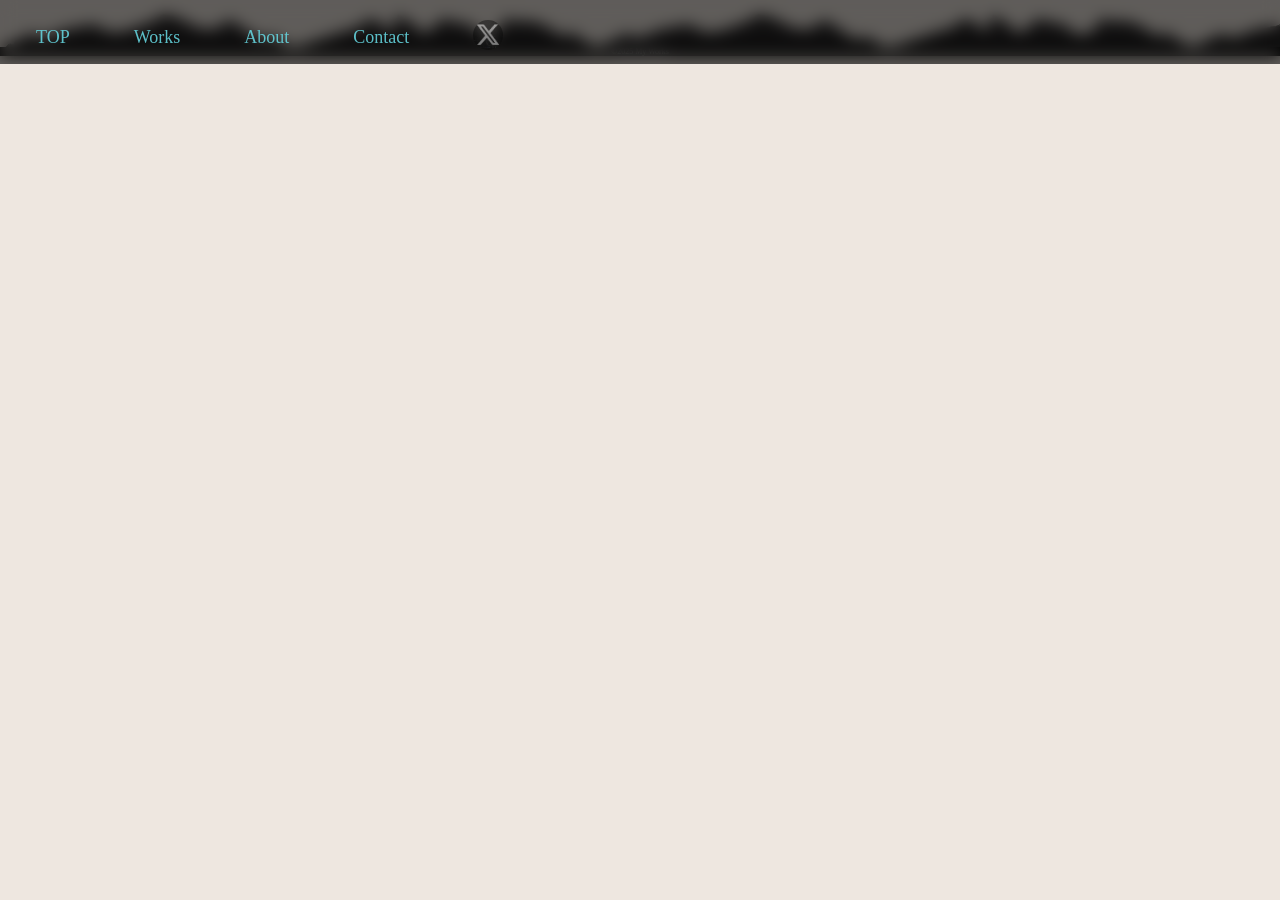
==== works_content.html @ 8da6edc7 "made works_content.html 2026/6/20/16:18" ====
<!DOCTYPE html>
<html lang="ja">
<head>
    <meta charset="UTF-8">
    <meta name="viewport" content="width=device-width, initial-scale=1.0">
    <title>Document</title>
    <link rel="stylesheet" href="style.css">
</head>
<body>
    <header>
        <nav>
            <ul>
                <div class="top">
                    <li><a href="#TOP">TOP</a></li>
                </div>
                <div class="works">
                    <li><a href="#WORKS">Works</a></li>
                </div>
                <div class="about">
                    <li><a href="#ABOUT">About</a></li>
                </div>
                <div class="contact">
                    <li><a href="#CONTACT">Contact</a></li>
                </div>
                <div>
                    <li><a href="#" target="_blank"><img src="img/GXt2hyzWMAAvO7R.jpg" alt=""></a></li>
                </div>
            </ul>
        </nav>
    </header>
    <main>
      <div class="works-title">
        <h1 id="works-title"></h1>
      </div>
      <div id="works-img"></div>
      <div>
        <p id="works-discription"></p>
      </div>
      <div id="works-link"></div>
    </main>
    <div id="footer-img">
        <img src="img/Mts.png" alt="">
        <img src="img/Mts.png" alt="">
        <img src="img/Mts.png" alt="">
    </div>
    <footer>
        <span>©2025 My Works</span>
    </footer>
    <script src="https://code.jquery.com/jquery-3.7.0.min.js" integrity="sha256-2Pmvv0kuTBOenSvLm6bvfBSSHrUJ+3A7x6P5Ebd07/g=" crossorigin="anonymous"></script>
    <script src="portfolio.js" type="text/javascript"></script>
</body>
</html>
---- style.css ----
*{
    margin: 0;
    padding: 0;
    box-sizing: border-box;
    /* これで文字についてるデフォルトの余白を消せる */
}
/* main{
    background-image: url("pr00579.jpg");
    background-size: cover;
    background-position: center;
    background-attachment: fixed;
} */
/* main::before {
    content: "";
    position: fixed;
    inset: 0;
    background: url("pr00579.jpg") center / cover no-repeat;
    z-index: -1;
} */
/* .Works, .About, .Contact {
    background: rgba(0,0,0,0.6);
    backdrop-filter: blur(8px);
} */
/* .bg-wrapper {
    background: url("pr00579.jpg") center / cover no-repeat;
} */
.bg-wrapper {
    background:
      linear-gradient(
        rgba(255,255,255,0.6),
        rgba(255,255,255,0.6)
      ),
      url("pr00579.jpg") center / cover no-repeat;
}
body{
    background: #eee7e0;
    /* background: #cdd9d9; */
}
.main-visual{
    background: none;
    position: relative;
    width: 100%;
    display: flex;
    /* margin-bottom: 150px; */
    @media screen and (max-width: 768px){
        margin-bottom: 60px;
    }
    h1{
        flex: 0 0 61.8%;
        text-align: left;
        align-content: end;
        /* width: 100%; */
        font-size: 48px;
        font-family: caveat;
        margin-bottom: 60px;
        padding-left: 150px;
        @media screen and (max-width: 768px){          
            font-size: 18px;
            position: absolute;
            bottom: 0;
            left: 0;
            z-index: 1;
            padding-left: 40px;
            margin-bottom: 24px;
            color: #ffffff;
            text-shadow: 0 0 20px rgba(0, 0, 0, 1);
            /* background: aqua;
            opacity: 0.5; */
            /* background: rgba(0, 255, 255, 0.7); */
        }
    }
    img{
        flex: 0 0 38.2%;
        width: 100%;
        max-width: 561px;
        object-fit: cover;
        /* padding-right: 100px; */

        @media screen and (max-width: 768px){
            width: 100%;
            max-width: 600px;
            padding: 0;
        }
    }
    
    
}

.Works{
    position: relative;
    padding-top: 150px;
    text-align: left;
    padding-left: 150px;
    margin-bottom: 150px;
    @media screen and (max-width: 768px){
        padding-top: 60px;
        padding-left: 40px;
        margin-bottom: 100px;
    }
    h2{
        font-size: 48px;
        margin-bottom: 40px;
        @media screen and (max-width: 768px){
            font-size: 24px;
        }
    }
    h5{
        position: absolute;
        top: 100px;
        left: 40px;
        font-size: 60px;
        color: aqua;
        opacity: 0.4;
        @media screen and (max-width: 768px){
            font-size: 48px;
            top: 20px;
            left: -12px;
        }
    }

}
.Works-content{
    width: 100%;
    max-width: 1280px;
    display: grid;
    grid-template-columns: repeat(2,1fr);
    gap: 40px;
    @media screen and (max-width: 768px){
        display: flex;
        flex-direction: column;
    }
}
.Works-item{
    width: 100%;
    text-align: left;
    h3{
        font-size: 18px;
    }
    img{
        width: 90%;
        aspect-ratio: 16/9;
        object-fit: cover;
        border-radius: 16px;
        transition: 0.5s;
        @media screen and (max-width: 768px){
            width: 75%;
        }
    }
    img:hover{
        width: 92%;
        @media screen and (max-width: 768px){
            width: 80%;
        }
        /* @media screen and (max-width: 768px){
            width: ;
        } */
    }
    p{
        font-size: 12px;
    }
    a{
        position: absolute;
        inset: 0;
        text-decoration: none;
    }
}
.About{
    position: relative;
    padding-top: 150px;
    text-align: left;
    padding-left: 150px;
    margin-bottom: 100px;
    @media screen and (max-width: 768px){
        padding-top: 80px;
        padding-left: 40px;
        padding-right: 40px;
    }
    h2{
        font-size: 48px;
        @media screen and (max-width: 768px){
            font-size: 24px;
        }
    }
    h5{
        position: absolute;
        top: 120px;
        left: 40px;
        font-size: 60px;
        color: aqua;
        opacity: 0.4;
        line-height: 1;
        @media screen and (max-width: 768px){
            font-size: 48px;
            top: 52px;
            left: -12px;
        }
    }
}
.About-content{
    padding-top: 100px;
    width: 100%;
    max-width: 1280px;
    display: flex;
    gap: 80px;
    /* h4{  
        font-size: 80px;
    }
    p{        
        font-size: 12px;
    } */
    @media screen and (max-width: 768px){
        display: contents;
        padding-top: 40px;
        /* gap: 100px; */
    }
    img{
        padding: 12px;
        width: 100%;
        max-width: 800px;
        aspect-ratio: 16/9;
        object-fit: cover;
        border-radius: 32px;
        @media screen and (max-width: 768px){
            width: 100%;
            max-width: 600px;
        }
    }
}
.About-content-text{
    /* margin-top: -40px; */
    gap: 8px;
    h4{
        padding-top: 40px;
        font-size: 60px;
        @media screen and (max-width: 768px){
            padding-top: 24px;
            font-size: 20px;
        }
    }
    p{
        padding-top: 24px;
        /* text-align: left; */
        font-size: 12px;
        @media screen and (max-width: 768px){
            margin-bottom: 40px;
        }
    }
}
.Contact{
    position: relative;
    padding-top: 150px;
    text-align: left;
    padding-left: 150px;
    /* margin-bottom: 150px; */
    padding-bottom: 150px;
    padding-right: 150px;
    /* width: 92%; */
    max-width: 1600px;
    margin: 0 auto;
    @media screen and (max-width: 768px){
        padding-top: 60px;
        padding-left: 40px;
        padding-right: 40px;
    }
    h2{
        font-size: 48px;
        margin-bottom: 40px;
        @media screen and (max-width: 768px){
            font-size: 24px;
            margin-bottom: 12px;
        }
    }
    h5{
        position: absolute;
        top: 100px;
        left: 40px;
        font-size: 60px;
        color: aqua;
        opacity: 0.4;
        @media screen and (max-width: 768px){
            font-size: 48px;
            top: 20px;
            left: -12px;
        }
    }
}
.contact-items{
    padding: 18px;
    width: 100%;
    display: flex;
    margin-bottom: 12px;
    label{
        width: 15%;
    }
    input, textarea{
        width: 85%;
        padding: 12px;
        font-size: 16px;
        @media screen and (max-width: 768px){
            font-size: 8px;
            padding: 8px;
        }
    }
    textarea{
        resize: vertical;
    }
    @media screen and (max-width: 768px){
        flex-direction: column;
        label, input, textarea{
            width: 100%;
        }
    }
}
.contact-btn{
    margin-top: 24px;
    display: flex;
    justify-content: center;
    input{
        width: 25%;
        min-width: 250px;
        background: #000000;
        color: #ffffff;
        padding: 16px 0;

        transition: .2s;
        &:hover{
            color: #000000;
            background: #ffffff;
        }
    }
}

header{
    padding-top: 20px;
    padding-left: 36px;
    position: fixed;
    top: 0;
    left: 0;
    width: 100%;
    height: 64px;
    background: rgba(0, 0, 0, 0.6);
    backdrop-filter: blur(8px);
    z-index: 2;
    @media screen and (max-width: 768px){
        padding-top: 8px;
        padding-left: 12px;
    }
    nav{
        ul{
            display: flex;
            gap: 64px;
            list-style: none;
            align-items: center;           
            a{
                font-size: 18px;
                color: #64d2dc;
                opacity: 0.9;
                text-decoration: none;
                transition: font-size 0.5s;
                @media screen and (max-width: 768px){
                    font-size: 12px;
                }
            }
            a:hover{
                font-size: 24px;
            }
            img{
                width: 30px;
                border-radius: 16px;
                object-fit: cover;
                opacity: 0.5;
                transition: 0.3s;
            }
            img:hover{
                width: 36px;
            }
            @media screen and (max-width: 768px){
                gap: 20px;
                font-size: 20px;
            }

        }
    }
}

#footer-img{
    width: 100%;
    display: flex;
    line-height: 0;
    img{
        width: 100%;
        /* height: 300px; */
        object-fit: cover;
        display: block;
    }
}

footer{
    width: 100%;
    background: #0c0c0c;
    text-align: center;
    font-size: 8px;
    color: #e9e9e9;
    /* margin-top: 160px; */
}

/* スクロールCSS */
.fadeIn {
	opacity: 0;
	transition-duration: 1000ms;
	transition-property: opacity, transform;
}

.fadeIn-up {
	transform: translate(0, 50px);
}

.fadeIn-down {
	transform: translate(0, -50px);
}

.fadeIn-left {
	transform: translate(-50px, 0);
}

.fadeIn-right {
	transform: translate(50px, 0);
}

.fadeIn.scrollin {
	opacity : 1;
	transform : translate(0, 0);
}

/* スクロールアニメーション */

.clipTo{
	transition-duration: 1000ms;
	transition-property: clip-path;
	transition-timing-function: cubic-bezier(.49,-.01,.01,.72);
}

.clipTo-right {
	clip-path: inset(0 100% 0 0);
}

.clipTo-bottom {
	clip-path: inset(0 0 100% 0);
}

.clipTo-left {
	clip-path: inset(0 0 0 100%);
}

.clipTo-top {
	clip-path: inset(100% 0 0 0);
}

.clipTo.scrollin {
	clip-path: inset(0 0 0 0);
}
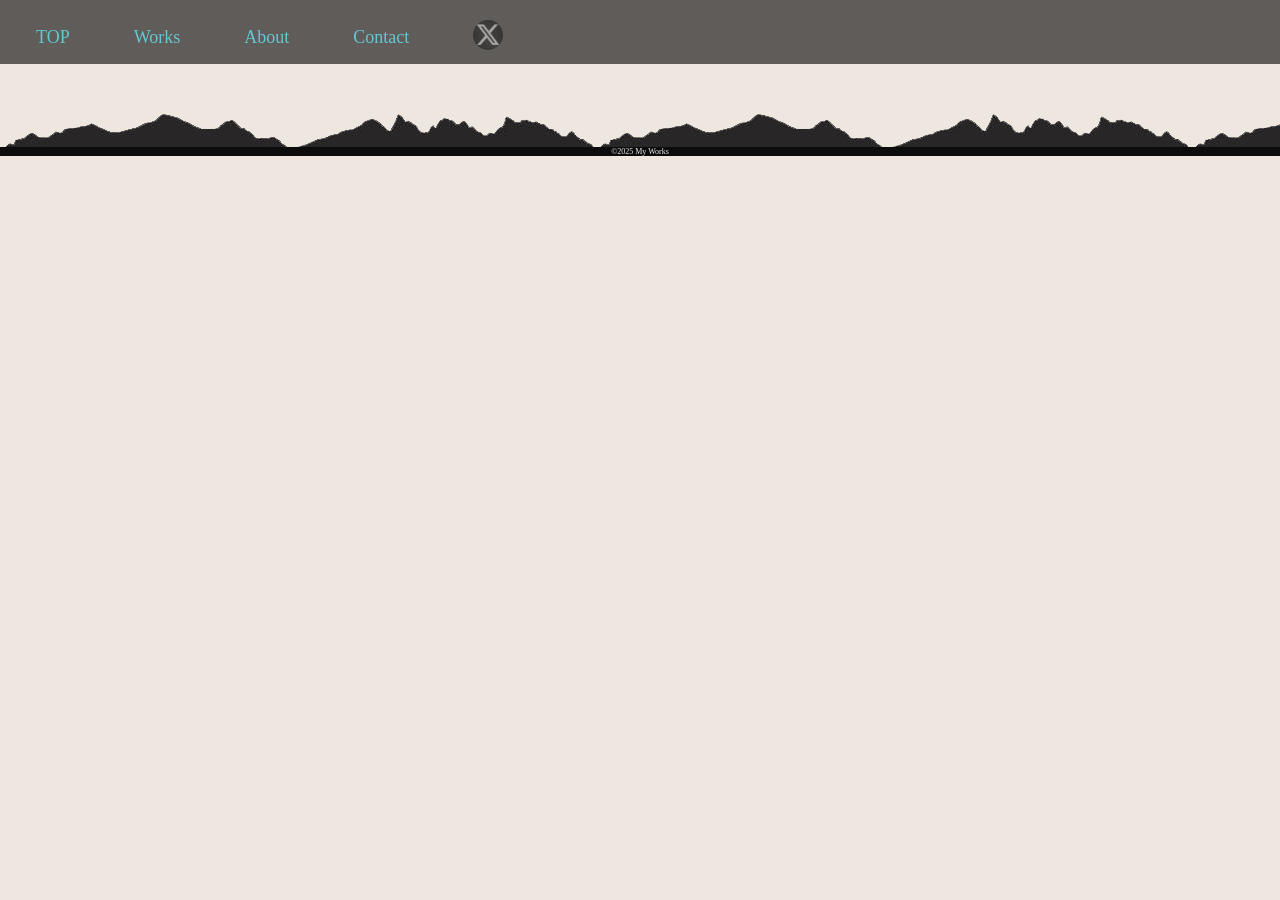
==== commit b71cc5ae: "add introduction 2026/6/24/14:02" ====
--- a/works_content.html
+++ b/works_content.html
@@ -32,11 +32,15 @@
       <div class="works-title">
         <h1 id="works-title"></h1>
       </div>
-      <div id="works-img"></div>
-      <div>
-        <p id="works-discription"></p>
+      <div class="works-contents">
+        <div id="works-img"></div>
+        <div class="works-text">
+          <div>
+            <p id="works-discription"></p>
+          </div>
+          <div id="works-link"></div>
+        </div>
       </div>
-      <div id="works-link"></div>
     </main>
     <div id="footer-img">
         <img src="img/Mts.png" alt="">
--- a/style.css
+++ b/style.css
@@ -164,6 +164,24 @@
         text-decoration: none;
     }
 }
+
+.works-title{
+    width: 100%;
+    padding: 50px;
+}
+.works
+.works-discription{
+    width: 100%;
+    padding: 20px;
+}
+.works-img{
+    width: 100%;
+}
+.works-link{
+    text-decoration: none;
+}
+
+
 .About{
     position: relative;
     padding-top: 150px;
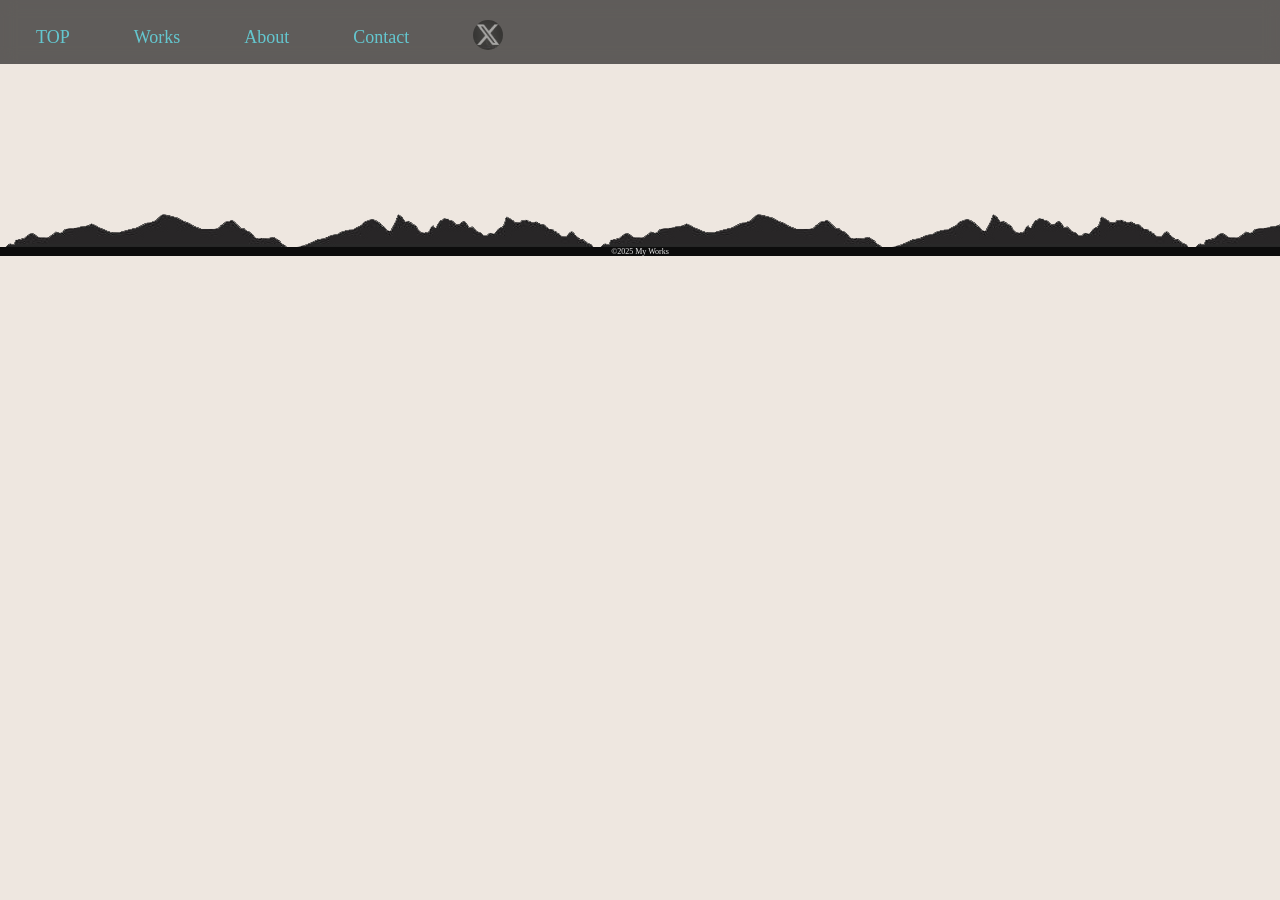
==== commit e32e6d5b: "fix js_file 2026/6/30/16:25" ====
--- a/works_content.html
+++ b/works_content.html
@@ -29,10 +29,11 @@
         </nav>
     </header>
     <main>
-      <div class="works-title">
-        <h1 id="works-title"></h1>
+      <div class="works-title-group">
+        <h5 class="works-title"></h5>
+        <h2 class="works-title"></h2>
       </div>
-      <div class="works-contents">
+      <div class="works-contents-group">
         <div id="works-img"></div>
         <div class="works-text">
           <div>
--- a/style.css
+++ b/style.css
@@ -168,6 +168,26 @@
 .works-title{
     width: 100%;
     padding: 50px;
+    h2{
+        font-size: 48px;
+        @media screen and (max-width: 768px){
+            font-size: 24px;
+        }
+    }
+    h5{
+        position: absolute;
+        top: 120px;
+        left: 40px;
+        font-size: 60px;
+        color: aqua;
+        opacity: 0.4;
+        line-height: 1;
+        @media screen and (max-width: 768px){
+            font-size: 48px;
+            top: 52px;
+            left: -12px;
+        }
+    }
 }
 .works
 .works-discription{
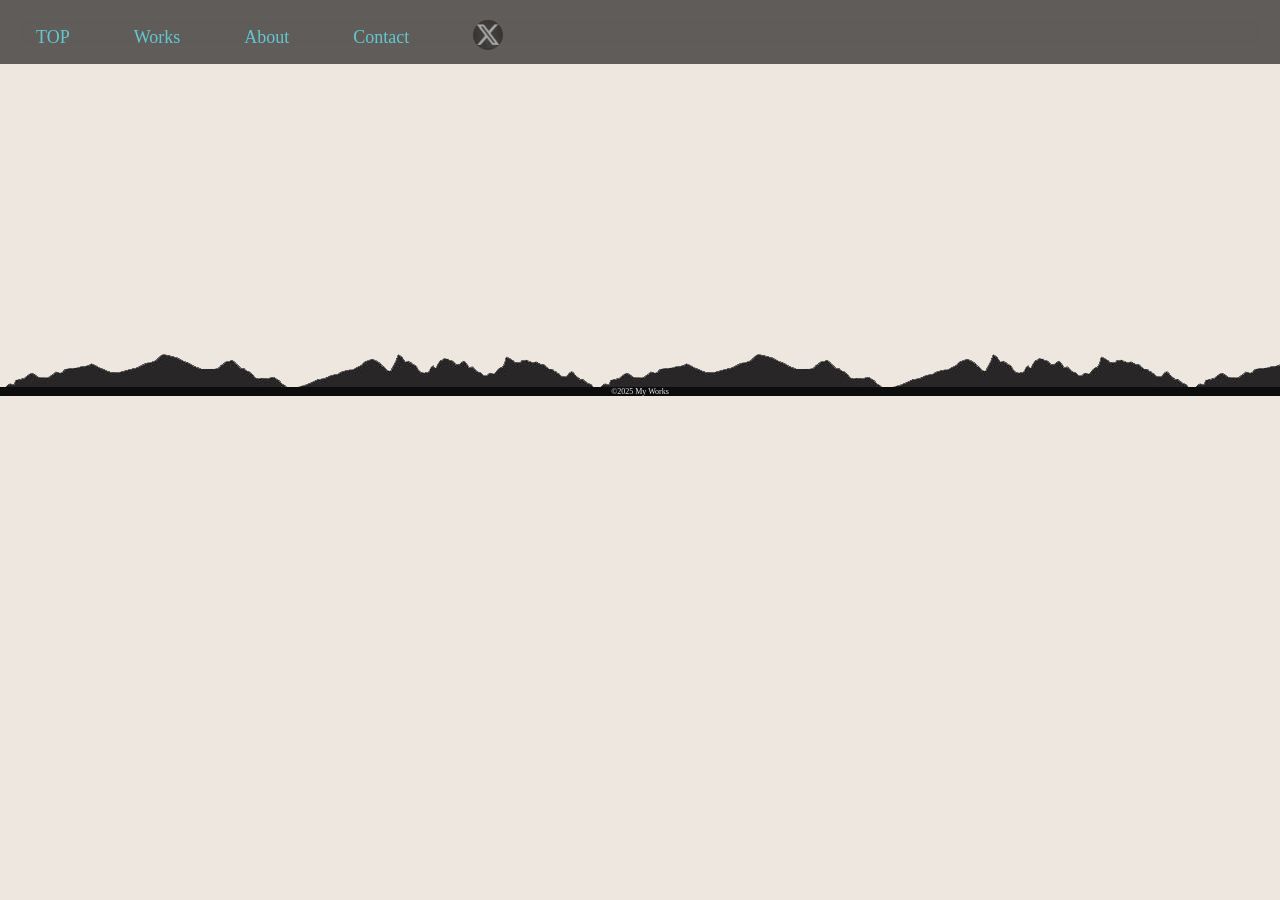
==== commit 6e3b14e1: "add discription 2026/7/1/15:03" ====
--- a/works_content.html
+++ b/works_content.html
@@ -11,16 +11,16 @@
         <nav>
             <ul>
                 <div class="top">
-                    <li><a href="#TOP">TOP</a></li>
+                    <li><a href="index.html#TOP">TOP</a></li>
                 </div>
                 <div class="works">
-                    <li><a href="#WORKS">Works</a></li>
+                    <li><a href="index.html#WORKS">Works</a></li>
                 </div>
                 <div class="about">
-                    <li><a href="#ABOUT">About</a></li>
+                    <li><a href="index.html#ABOUT">About</a></li>
                 </div>
                 <div class="contact">
-                    <li><a href="#CONTACT">Contact</a></li>
+                    <li><a href="index.html#CONTACT">Contact</a></li>
                 </div>
                 <div>
                     <li><a href="#" target="_blank"><img src="img/GXt2hyzWMAAvO7R.jpg" alt=""></a></li>
@@ -29,6 +29,7 @@
         </nav>
     </header>
     <main>
+      <!-- 後からJavaScriptで内容を挿入 -->
       <div class="works-title-group">
         <h5 class="works-title"></h5>
         <h2 class="works-title"></h2>
--- a/style.css
+++ b/style.css
@@ -166,8 +166,100 @@
 }
 
 .works-title{
-    width: 100%;
-    padding: 50px;
+    margin-top: 100px;
+    width: 100%;
+    padding-left: 50px;
+    /* padding: 50px; */
+    /* h2{
+        font-size: 48px;
+        @media screen and (max-width: 768px){
+            font-size: 24px;
+        }
+    } */
+    /* h5{
+        position: absolute;
+        top: 120px;
+        left: 40px;
+        font-size: 60px;
+        color: aqua;
+        opacity: 0.4;
+        line-height: 1;
+        @media screen and (max-width: 768px){
+            font-size: 48px;
+            top: 52px;
+            left: -12px;
+        }
+    } */
+}
+h2.works-title{
+    padding-left: 80px;
+    font-size: 48px;
+    @media screen and (max-width: 768px){
+        font-size: 24px;
+    }
+}
+h5.works-title{
+    position: absolute;
+    top: -20px;
+    left: 0px;
+    font-size: 60px;
+    color: aqua;
+    opacity: 0.4;
+    line-height: 1;
+    @media screen and (max-width: 768px){
+        font-size: 48px;
+        top: 52px;
+        left: -12px;
+    }
+}
+
+.works-contents-group{
+    padding-top: 20px;
+    padding-left: 20px;
+    margin-bottom: 100px;
+    display: flex;
+}
+
+#works-discription{
+    width: 100%;
+    padding: 20px;
+}
+
+#works-img{
+    width: 100%;
+    padding: 20px;
+    object-fit: cover;
+    img{
+        width: 100%;
+        object-fit: cover;
+        border-radius: 16px;
+    }
+}
+
+#works-link{
+    padding: 20px;
+}
+#works-link a {
+    text-decoration: none;
+}
+
+.works-text{
+    background: #eee7e0;
+    width: 100%;
+    padding: 20px;
+}
+
+.About{
+    position: relative;
+    padding-top: 150px;
+    text-align: left;
+    padding-left: 150px;
+    margin-bottom: 100px;
+    @media screen and (max-width: 768px){
+        padding-top: 80px;
+        padding-left: 40px;
+        padding-right: 40px;
+    }
     h2{
         font-size: 48px;
         @media screen and (max-width: 768px){
@@ -189,51 +281,7 @@
         }
     }
 }
-.works
-.works-discription{
-    width: 100%;
-    padding: 20px;
-}
-.works-img{
-    width: 100%;
-}
-.works-link{
-    text-decoration: none;
-}
-
-
-.About{
-    position: relative;
-    padding-top: 150px;
-    text-align: left;
-    padding-left: 150px;
-    margin-bottom: 100px;
-    @media screen and (max-width: 768px){
-        padding-top: 80px;
-        padding-left: 40px;
-        padding-right: 40px;
-    }
-    h2{
-        font-size: 48px;
-        @media screen and (max-width: 768px){
-            font-size: 24px;
-        }
-    }
-    h5{
-        position: absolute;
-        top: 120px;
-        left: 40px;
-        font-size: 60px;
-        color: aqua;
-        opacity: 0.4;
-        line-height: 1;
-        @media screen and (max-width: 768px){
-            font-size: 48px;
-            top: 52px;
-            left: -12px;
-        }
-    }
-}
+
 .About-content{
     padding-top: 100px;
     width: 100%;
